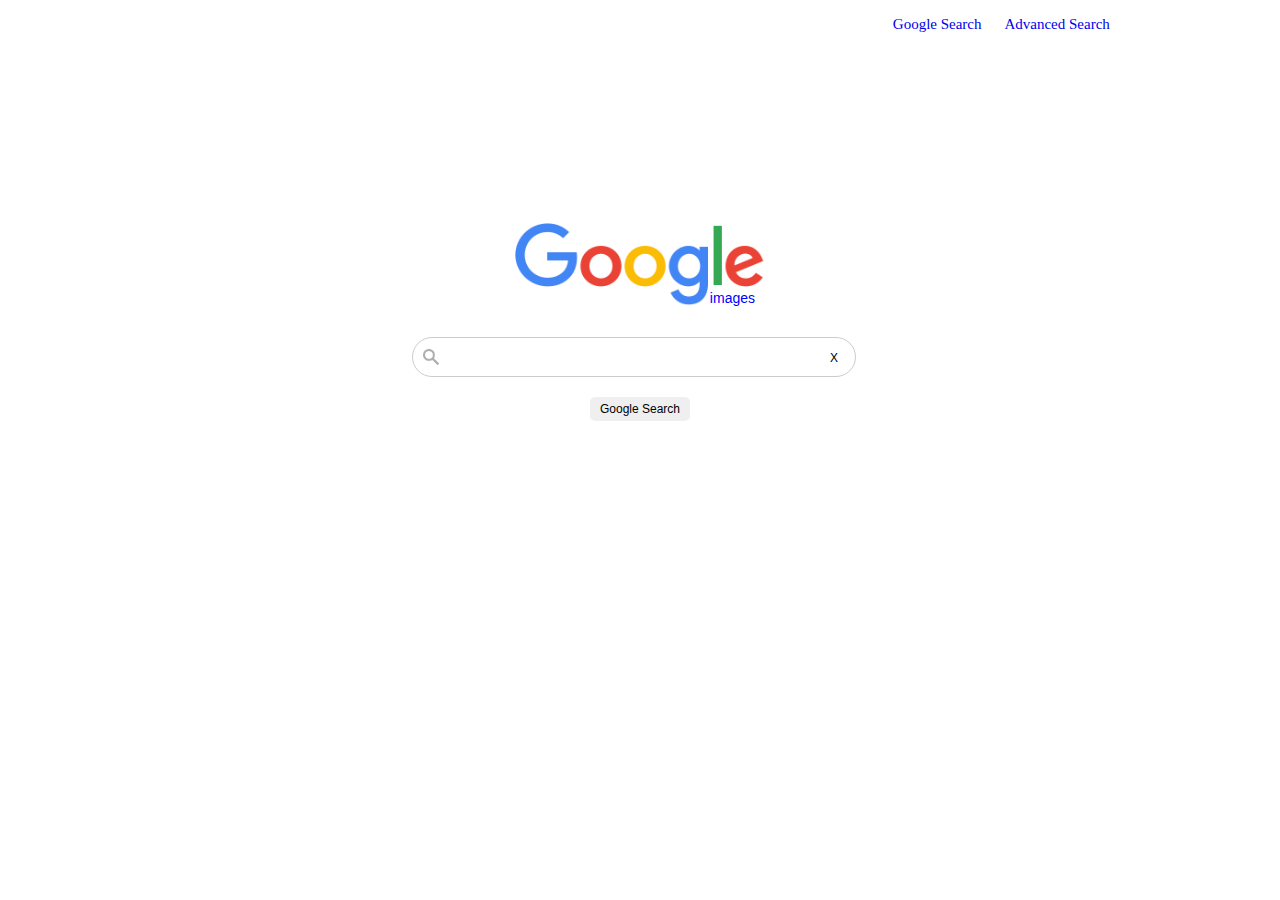
==== Image Search.html @ e05677e0 "First Commit" ====
<!DOCTYPE html>
<html lang="en">
    
<head>
    <title>Search</title>
    <link rel="stylesheet" href="style.css">
    <meta charset="UTF-8">
    <meta name="viewport" content="width=device-width, initial-scale=1.0">

    <script>
        function clearText() {
            var inputField = document.getElementById("search-input");
            var clearButton = document.getElementById("clear-button");

            // Clear the text in the input field
            inputField.value = "";
        }
    </script>

</head>

<body>
    <nav>
        <div id="navtxt2">
            <a id="navtxt" href="index.html" style="padding-right: 5%;">Google Search</a>
            <a id="navtxt" href="Advance Search.html">Advanced Search</a>
        </div>
    </nav>

    <div class="fulllogo">
        <div class="logo">
            <img src="GoogleImage.png" width="20%" height="5%" id="googleimg" alt="Google Logo">
            <div class="logo-text">images</div>
        </div>
    </div>

    <form action="https://www.google.com/search">
        <div class="search-container">
            <input type="text" name="q" id="search-input"">
            <button type="button" id="clear-button" onclick="clearText()" class="clear-button">X</button> <br>
            <button type="submit"> Google Search </button>
        </div>
    </form>
</body>
</html>
---- style.css ----
#navtxt {
    font-size: 15px;
}

#navtxt2 {
    margin-left: 70%;
    margin-top: 15px;
}

#alignheaderAds {
    display: flex;
    align-items: center;
    margin-top: 20px;
}

#navlogo {
    padding-right: 50%;
    padding-left: 10%;
}

a{
    margin-top: 8px;
    text-decoration: none;
}

.fulllogo {
    display: flex;
    justify-content: center;
    align-items: center;
    margin-top: 15%;
}

.logo {
    display: inline-block;
    position: relative;
  }

#googleimg {
    display: inline-block;
    width: 250px;
}

.logo-text {
    position: absolute;
    bottom: 0;
    right: 0;
    padding: 5px 10px;
    font-family: Arial, sans-serif;
    font-size: 14px;
    border-top-left-radius: 5px;
    color:blue;
}

form {
    text-align: center;
    margin-top: 20px;
}

.search-container {
    position: relative;
    display: inline-block;
    align-items: center;
}

.clear-button {
    position: relative;
    right: 30px;
    background: none;
    border: none;
    padding: 0;
    cursor: pointer;
}
 
#search-input {
    padding-left: 40px;
    background-image: url('finder_logo.png');
    background-size: 16px;
    background-position: 10px center;
    background-repeat: no-repeat;
    border: 1px solid #ccc;
    border-radius: 20px; 
    height: 36px; 
    width: 400px; 
    font-size: 16px;
}


input {
    width: 500px;
    height: 40px;
    margin: auto;
    font-size: medium;
    border-radius: 20px;
    border-width: 1px;
    padding-left: 30px;
}


button {
    padding-inline: 10px;
    padding-top: 5px;
    padding-bottom: 5px;
    margin-top: 20px;
    font-size: medium;
    border-radius: 5px;
    border: none;
    outline: none;
    font-size: 12px;
}

button:hover{
    border:1px solid grey;
    cursor:pointer;
}

/*  Advance Search styling*/
table{
    text-align: left;
    margin-left: 10%;
    row-gap: 30px;
}
#AdvanceButton{
    background-color: rgb(0, 132, 255); 
    color:white; 
    font-weight: bold; 
    padding-inline: 20px;
    padding-top: 10px;
    padding-bottom: 10px; 
}

#Ad-search-input {
    border-radius: 5px;
    width: 100%;
    height: 30px;
    box-sizing: border-box;
}

#SearchInstruction {
    font-size: 12px;
    color: grey;
}
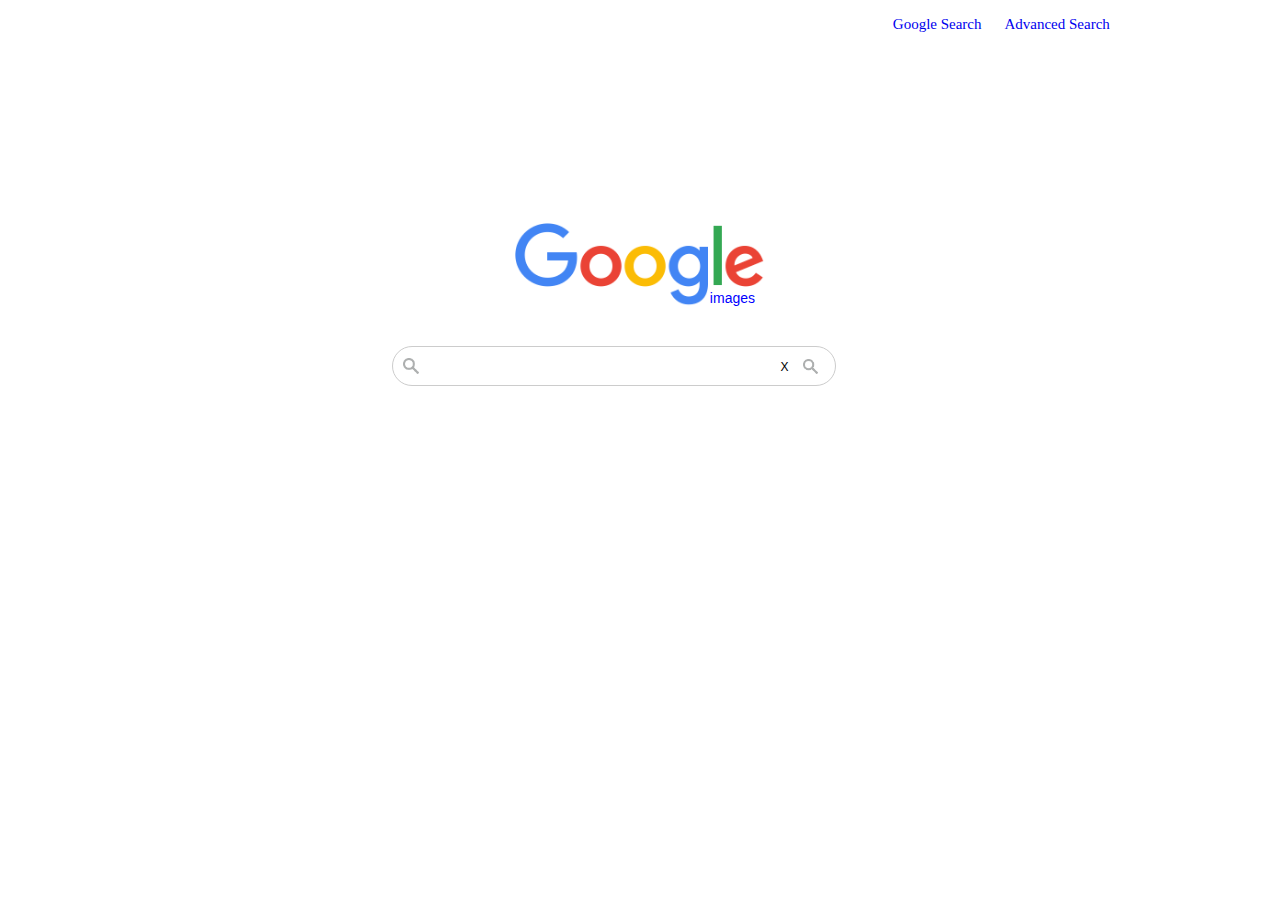
==== commit 5bdd338f: "one more commit" ====
--- a/Image Search.html
+++ b/Image Search.html
@@ -34,12 +34,15 @@
         </div>
     </div>
 
-    <form action="https://www.google.com/search">
-        <div class="search-container">
+    <form action="https://www.google.com/search" method="GET">
+        <div class="search-container" >
             <input type="text" name="q" id="search-input"">
-            <button type="button" id="clear-button" onclick="clearText()" class="clear-button">X</button> <br>
-            <button type="submit"> Google Search </button>
+            <button type="button" id="clear-button" onclick="clearText()" class="clear-button">X</button>
+            <button type="submit" class="search-button">
+                <img src="finder_logo.png" alt="Search" class="search-icon">
+            </button>
         </div>
+        <input type="hidden" name="tbm" value="isch">
     </form>
 </body>
 </html>--- a/style.css
+++ b/style.css
@@ -65,7 +65,7 @@
 
 .clear-button {
     position: relative;
-    right: 30px;
+    right: 60px;
     background: none;
     border: none;
     padding: 0;
@@ -139,4 +139,18 @@
 #SearchInstruction {
     font-size: 12px;
     color: grey;
+}
+
+.search-button {
+    border: none;
+    background: none;
+    cursor: pointer;
+    position: relative;
+    top: 3px;
+    right: 60px;
+}
+
+.search-icon {
+    width: 15px;
+
 }